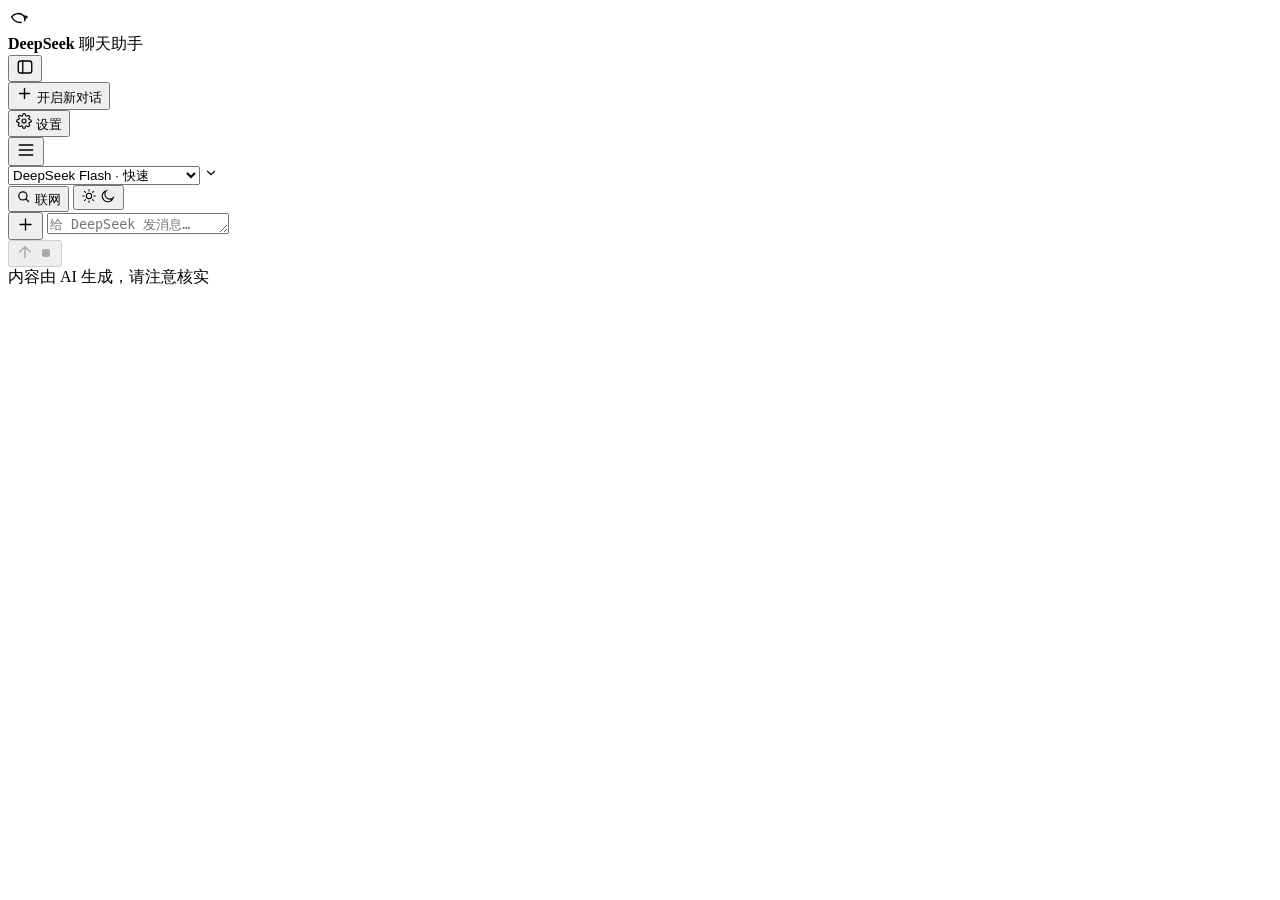
==== public/index.html @ 434c4b9a "Initial commit: DeepSeek chat app Zero-dependency Node 20+ chat client for DeepSeek's official tool " ====
<!DOCTYPE html>
<html lang="zh-CN" data-theme="light">
<head>
<meta charset="UTF-8">
<meta name="viewport" content="width=device-width, initial-scale=1.0, viewport-fit=cover">
<meta name="theme-color" content="#f7f5f0">
<script>
  // 主题必须在首帧前确定，避免闪白/闪黑
  (function () {
    var saved = null;
    try { saved = localStorage.getItem('ds.theme'); } catch (e) {}
    var dark = saved ? saved === '"dark"' || saved === 'dark'
                     : matchMedia('(prefers-color-scheme: dark)').matches;
    var t = dark ? 'dark' : 'light';
    document.documentElement.dataset.theme = t;
    document.querySelector('meta[name=theme-color]').setAttribute('content', t === 'dark' ? '#17150f' : '#f7f5f0');
  })();
</script>
<title>DeepSeek 聊天助手</title>
<link rel="icon" href="data:image/svg+xml,%3Csvg xmlns='http://www.w3.org/2000/svg' viewBox='0 0 32 32'%3E%3Ctext y='26' font-size='26'%3E%F0%9F%90%8B%3C/text%3E%3C/svg%3E">
<link rel="stylesheet" href="/style.css">
</head>
<body>
<div class="app" id="app">

  <!-- ================= 侧栏 ================= -->
  <aside class="sidebar" id="sidebar">
    <div class="sidebar-head">
      <div class="brand">
        <div class="brand-mark" aria-hidden="true">
          <svg viewBox="0 0 24 24" width="22" height="22" fill="none">
            <path d="M4 9.5C7 5.6 13.5 4.6 17 8.4c1.4 1.5 1.9 3.6 1.2 5.5"
                  stroke="currentColor" stroke-width="1.4" stroke-linecap="round"/>
            <path d="M18.6 8.6 21 9.9l-2.1 1.6" stroke="currentColor" stroke-width="1.4"
                  stroke-linecap="round" stroke-linejoin="round"/>
            <path d="M4 9.5c1.9 3.9 6 6.6 10.5 6.3" stroke="currentColor" stroke-width="1.4"
                  stroke-linecap="round"/>
          </svg>
        </div>
        <div class="brand-text">
          <strong>DeepSeek</strong>
          <span>聊天助手</span>
        </div>
      </div>
      <button class="btn-ghost icon-btn" id="btnCollapse" title="收起侧栏" aria-label="收起侧栏">
        <svg viewBox="0 0 24 24" width="18" height="18" fill="none" stroke="currentColor" stroke-width="1.8" stroke-linecap="round">
          <rect x="3" y="4" width="18" height="16" rx="3"/><path d="M9 4v16"/>
        </svg>
      </button>
    </div>

    <button class="new-chat" id="btnNew">
      <svg viewBox="0 0 24 24" width="17" height="17" fill="none" stroke="currentColor" stroke-width="2" stroke-linecap="round">
        <path d="M12 5v14M5 12h14"/>
      </svg>
      <span>开启新对话</span>
    </button>

    <div class="session-list" id="sessionList"></div>

    <div class="sidebar-foot">
      <button class="foot-btn" id="btnSettings">
        <svg viewBox="0 0 24 24" width="16" height="16" fill="none" stroke="currentColor" stroke-width="1.7" stroke-linecap="round">
          <circle cx="12" cy="12" r="3"/>
          <path d="M19.4 15a1.7 1.7 0 0 0 .34 1.87l.06.06a2 2 0 1 1-2.83 2.83l-.06-.06a1.7 1.7 0 0 0-1.87-.34 1.7 1.7 0 0 0-1.03 1.56V21a2 2 0 1 1-4 0v-.09A1.7 1.7 0 0 0 8.9 19.3a1.7 1.7 0 0 0-1.87.34l-.06.06a2 2 0 1 1-2.83-2.83l.06-.06A1.7 1.7 0 0 0 4.7 15a1.7 1.7 0 0 0-1.56-1.03H3a2 2 0 1 1 0-4h.09A1.7 1.7 0 0 0 4.7 8.9a1.7 1.7 0 0 0-.34-1.87l-.06-.06a2 2 0 1 1 2.83-2.83l.06.06A1.7 1.7 0 0 0 9 4.7h.09A1.7 1.7 0 0 0 10.1 3.14V3a2 2 0 1 1 4 0v.09a1.7 1.7 0 0 0 1.03 1.56 1.7 1.7 0 0 0 1.87-.34l.06-.06a2 2 0 1 1 2.83 2.83l-.06.06A1.7 1.7 0 0 0 19.3 9v.09a1.7 1.7 0 0 0 1.56 1.03H21a2 2 0 1 1 0 4h-.09A1.7 1.7 0 0 0 19.4 15Z"/>
        </svg>
        <span>设置</span>
        <span class="key-dot" id="keyDot" title="API Key 未配置"></span>
      </button>
    </div>
  </aside>
  <div class="scrim" id="scrim"></div>

  <!-- ================= 主区 ================= -->
  <main class="main">
    <header class="topbar">
      <button class="btn-ghost icon-btn menu-btn" id="btnMenu" aria-label="菜单">
        <svg viewBox="0 0 24 24" width="20" height="20" fill="none" stroke="currentColor" stroke-width="1.9" stroke-linecap="round">
          <path d="M4 6h16M4 12h16M4 18h16"/>
        </svg>
      </button>

      <div class="model-pick">
        <select id="modelSelect" aria-label="选择模型">
          <option value="deepseek-flash">DeepSeek Flash · 快速</option>
          <option value="deepseek-v4-pro">DeepSeek V4 Pro · 复杂推理</option>
        </select>
        <svg class="chev" viewBox="0 0 24 24" width="14" height="14" fill="none" stroke="currentColor" stroke-width="2" stroke-linecap="round">
          <path d="m6 9 6 6 6-6"/>
        </svg>
      </div>

      <button class="search-toggle" id="btnSearch" aria-pressed="true" title="联网搜索：开启">
        <svg viewBox="0 0 24 24" width="15" height="15" fill="none" stroke="currentColor" stroke-width="1.9" stroke-linecap="round">
          <circle cx="11" cy="11" r="6.5"/><path d="m20 20-3.6-3.6"/>
        </svg>
        <span>联网</span>
        <span class="switch"><i></i></span>
      </button>

      <button class="btn-ghost icon-btn theme-btn" id="btnTheme" title="切换明暗" aria-label="切换明暗">
        <svg class="ico-sun" viewBox="0 0 24 24" width="16" height="16" fill="none" stroke="currentColor" stroke-width="1.6" stroke-linecap="round">
          <circle cx="12" cy="12" r="4"/>
          <path d="M12 2.5v2M12 19.5v2M2.5 12h2M19.5 12h2M5.2 5.2l1.4 1.4M17.4 17.4l1.4 1.4M18.8 5.2l-1.4 1.4M6.6 17.4l-1.4 1.4"/>
        </svg>
        <svg class="ico-moon" viewBox="0 0 24 24" width="16" height="16" fill="none" stroke="currentColor" stroke-width="1.6" stroke-linecap="round">
          <path d="M20 14.5A8.5 8.5 0 1 1 9.5 4a6.8 6.8 0 0 0 10.5 10.5Z"/>
        </svg>
      </button>

      <div class="topbar-title" id="chatTitle"></div>
    </header>

    <div class="chat-scroll" id="scroll">
      <div class="chat-inner" id="messages"></div>
    </div>

    <div class="composer-wrap">
      <div class="attach-strip" id="attachStrip" hidden></div>
      <div class="composer" id="composer">
        <button class="icon-btn attach-btn" id="btnAttach" type="button" title="添加文件（PDF / Word / 图片…）" aria-label="添加文件">
          <svg viewBox="0 0 24 24" width="19" height="19" fill="none" stroke="currentColor" stroke-width="1.7" stroke-linecap="round">
            <path d="M12 5v14M5 12h14"/>
          </svg>
        </button>
        <input type="file" id="filePicker" multiple
               accept=".pdf,.doc,.docx,.ppt,.pptx,.png,.jpg,.jpeg,.webp,.gif,.bmp,.tiff,.txt,.md,.csv,.json,.xlsx,.xls,.epub,.mobi"
               hidden>
        <textarea id="input" rows="1" placeholder="给 DeepSeek 发消息…（Enter 发送，Shift+Enter 换行）" autocomplete="off"></textarea>
        <div class="composer-actions">
          <button class="edit-cancel" id="btnEditCancel" type="button" hidden title="取消编辑（Esc）">取消</button>
          <button class="send-btn" id="btnSend" disabled aria-label="发送">
            <svg class="ico-send" viewBox="0 0 24 24" width="18" height="18" fill="none" stroke="currentColor" stroke-width="2" stroke-linecap="round" stroke-linejoin="round">
              <path d="M12 19V5M5 12l7-7 7 7"/>
            </svg>
            <svg class="ico-stop" viewBox="0 0 24 24" width="16" height="16" fill="currentColor">
              <rect x="6" y="6" width="12" height="12" rx="2.5"/>
            </svg>
          </button>
        </div>
      </div>
      <div class="composer-hint">
        <span id="hintText">内容由 AI 生成，请注意核实</span>
        <span class="spacer"></span>
        <span id="usageText"></span>
      </div>
    </div>
  </main>
</div>

<!-- ================= 设置弹窗 ================= -->
<div class="modal-mask" id="settingsModal" hidden>
  <div class="modal" role="dialog" aria-modal="true" aria-labelledby="settingsTitle">
    <div class="modal-head">
      <h2 id="settingsTitle">设置</h2>
      <button class="btn-ghost icon-btn" id="btnCloseSettings" aria-label="关闭">
        <svg viewBox="0 0 24 24" width="18" height="18" fill="none" stroke="currentColor" stroke-width="2" stroke-linecap="round">
          <path d="M6 6l12 12M18 6 6 18"/>
        </svg>
      </button>
    </div>

    <div class="modal-body">
      <label class="field">
        <span class="field-label">DeepSeek API Key</span>
        <div class="input-row">
          <input type="password" id="apiKeyInput" placeholder="sk-…" autocomplete="off" spellcheck="false">
          <button class="btn-ghost small" id="btnToggleKey">显示</button>
        </div>
        <span class="field-hint">在 platform.deepseek.com →「API keys」创建。密钥只保存在本机 <code>data/config.json</code>，不会发往第三方。</span>
      </label>

      <label class="field">
        <span class="field-label">API 地址</span>
        <input type="text" id="baseUrlInput" placeholder="https://api.deepseek.com" spellcheck="false">
        <span class="field-hint">官方地址默认即可。用中转/自建服务时改成对应的 base URL。</span>
      </label>

      <label class="field switch-row">
        <span>
          <span class="field-label">联网搜索</span>
          <span class="field-hint">官方 <code>deepseek_web_search</code>，模型按需自主搜索并附引用。搜索/抓取各 5 元 / 1000 次。</span>
        </span>
        <input type="checkbox" id="searchCheck">
      </label>

      <label class="field switch-row">
        <span>
          <span class="field-label">阅读链接</span>
          <span class="field-hint">官方 <code>deepseek_read_url</code>，消息里出现网址时自动读取。</span>
        </span>
        <input type="checkbox" id="readUrlCheck">
      </label>

      <label class="field switch-row">
        <span>
          <span class="field-label">深度思考</span>
          <span class="field-hint">开启后模型先推理再回答；配合联网即「深度思考搜索」。</span>
        </span>
        <input type="checkbox" id="thinkingCheck">
      </label>

      <label class="field switch-row">
        <span>
          <span class="field-label">内容安全审核</span>
          <span class="field-hint">开启官方风控，命中风险时模型拒答。对外提供服务时建议开启。</span>
        </span>
        <input type="checkbox" id="safetyCheck">
      </label>

      <label class="field switch-row">
        <span>
          <span class="field-label">自动生成会话标题</span>
          <span class="field-hint">回答结束时由服务端生成简短标题。</span>
        </span>
        <input type="checkbox" id="titleCheck">
      </label>

      <label class="field">
        <span class="field-label">系统提示词</span>
        <textarea id="sysPromptInput" rows="5" spellcheck="false"></textarea>
        <span class="field-hint">决定助手的语气和边界，改动立即生效于新消息。</span>
      </label>

      <div class="search-status" id="searchStatus"></div>
    </div>

    <div class="modal-foot">
      <button class="btn-ghost" id="btnTestKey">测试连接</button>
      <span class="spacer"></span>
      <button class="btn-primary" id="btnSaveSettings">保存</button>
    </div>
  </div>
</div>

<div class="toast" id="toast" hidden></div>

<script type="module" src="/app.js"></script>
</body>
</html>
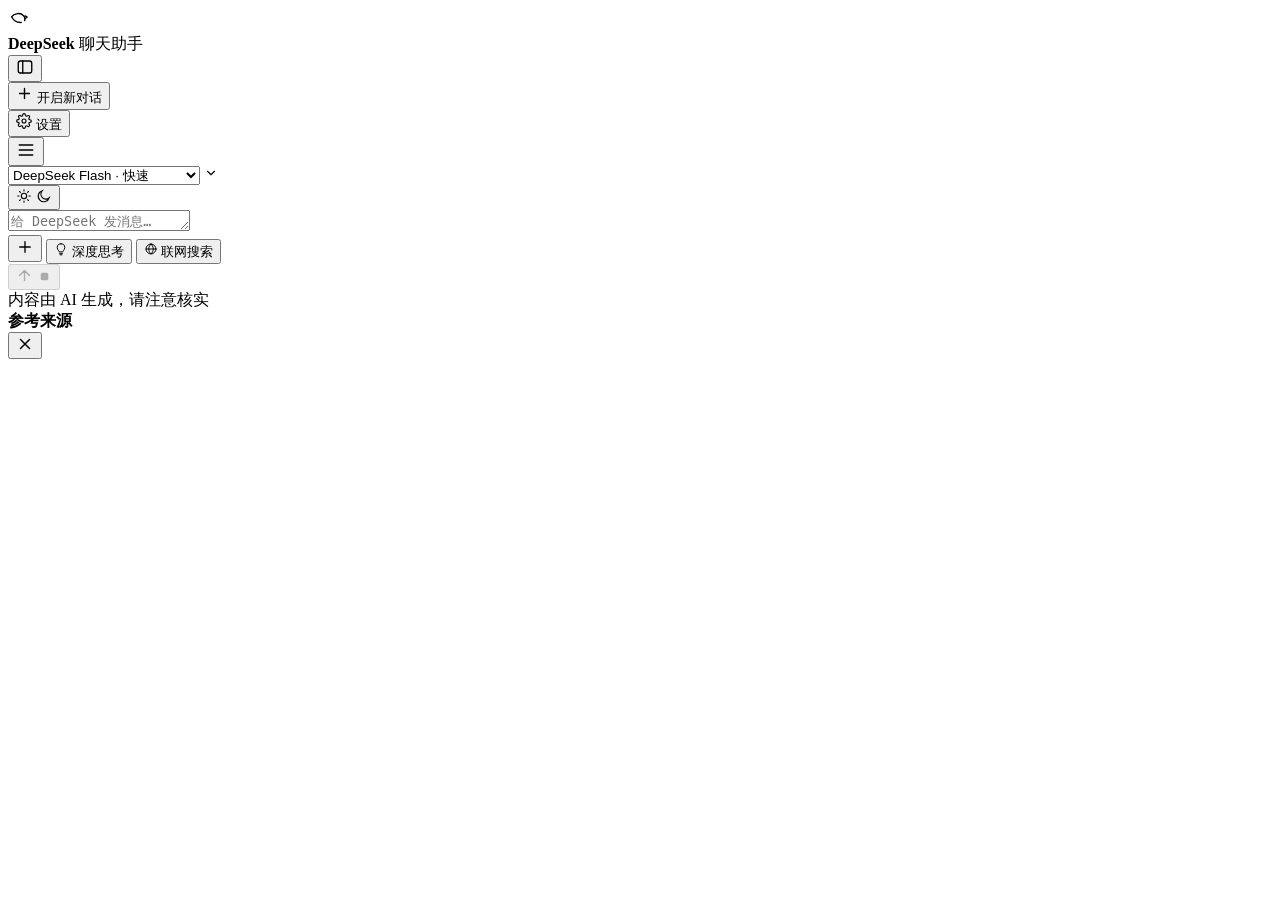
==== commit b707e4b2: "Rework web UI and fix thinking/title handling Web frontend: bubble-style messages with avatar, icon " ====
--- a/public/index.html
+++ b/public/index.html
@@ -90,25 +90,19 @@
         </svg>
       </div>
 
-      <button class="search-toggle" id="btnSearch" aria-pressed="true" title="联网搜索：开启">
-        <svg viewBox="0 0 24 24" width="15" height="15" fill="none" stroke="currentColor" stroke-width="1.9" stroke-linecap="round">
-          <circle cx="11" cy="11" r="6.5"/><path d="m20 20-3.6-3.6"/>
-        </svg>
-        <span>联网</span>
-        <span class="switch"><i></i></span>
-      </button>
-
-      <button class="btn-ghost icon-btn theme-btn" id="btnTheme" title="切换明暗" aria-label="切换明暗">
-        <svg class="ico-sun" viewBox="0 0 24 24" width="16" height="16" fill="none" stroke="currentColor" stroke-width="1.6" stroke-linecap="round">
-          <circle cx="12" cy="12" r="4"/>
-          <path d="M12 2.5v2M12 19.5v2M2.5 12h2M19.5 12h2M5.2 5.2l1.4 1.4M17.4 17.4l1.4 1.4M18.8 5.2l-1.4 1.4M6.6 17.4l-1.4 1.4"/>
-        </svg>
-        <svg class="ico-moon" viewBox="0 0 24 24" width="16" height="16" fill="none" stroke="currentColor" stroke-width="1.6" stroke-linecap="round">
-          <path d="M20 14.5A8.5 8.5 0 1 1 9.5 4a6.8 6.8 0 0 0 10.5 10.5Z"/>
-        </svg>
-      </button>
-
       <div class="topbar-title" id="chatTitle"></div>
+
+      <div class="topbar-right">
+        <button class="btn-ghost icon-btn theme-btn" id="btnTheme" title="切换明暗" aria-label="切换明暗">
+          <svg class="ico-sun" viewBox="0 0 24 24" width="16" height="16" fill="none" stroke="currentColor" stroke-width="1.6" stroke-linecap="round">
+            <circle cx="12" cy="12" r="4"/>
+            <path d="M12 2.5v2M12 19.5v2M2.5 12h2M19.5 12h2M5.2 5.2l1.4 1.4M17.4 17.4l1.4 1.4M18.8 5.2l-1.4 1.4M6.6 17.4l-1.4 1.4"/>
+          </svg>
+          <svg class="ico-moon" viewBox="0 0 24 24" width="16" height="16" fill="none" stroke="currentColor" stroke-width="1.6" stroke-linecap="round">
+            <path d="M20 14.5A8.5 8.5 0 1 1 9.5 4a6.8 6.8 0 0 0 10.5 10.5Z"/>
+          </svg>
+        </button>
+      </div>
     </header>
 
     <div class="chat-scroll" id="scroll">
@@ -118,25 +112,40 @@
     <div class="composer-wrap">
       <div class="attach-strip" id="attachStrip" hidden></div>
       <div class="composer" id="composer">
-        <button class="icon-btn attach-btn" id="btnAttach" type="button" title="添加文件（PDF / Word / 图片…）" aria-label="添加文件">
-          <svg viewBox="0 0 24 24" width="19" height="19" fill="none" stroke="currentColor" stroke-width="1.7" stroke-linecap="round">
-            <path d="M12 5v14M5 12h14"/>
-          </svg>
-        </button>
-        <input type="file" id="filePicker" multiple
-               accept=".pdf,.doc,.docx,.ppt,.pptx,.png,.jpg,.jpeg,.webp,.gif,.bmp,.tiff,.txt,.md,.csv,.json,.xlsx,.xls,.epub,.mobi"
-               hidden>
-        <textarea id="input" rows="1" placeholder="给 DeepSeek 发消息…（Enter 发送，Shift+Enter 换行）" autocomplete="off"></textarea>
-        <div class="composer-actions">
-          <button class="edit-cancel" id="btnEditCancel" type="button" hidden title="取消编辑（Esc）">取消</button>
-          <button class="send-btn" id="btnSend" disabled aria-label="发送">
-            <svg class="ico-send" viewBox="0 0 24 24" width="18" height="18" fill="none" stroke="currentColor" stroke-width="2" stroke-linecap="round" stroke-linejoin="round">
-              <path d="M12 19V5M5 12l7-7 7 7"/>
-            </svg>
-            <svg class="ico-stop" viewBox="0 0 24 24" width="16" height="16" fill="currentColor">
-              <rect x="6" y="6" width="12" height="12" rx="2.5"/>
+        <textarea id="input" rows="1" placeholder="给 DeepSeek 发消息…" autocomplete="off"></textarea>
+        <div class="composer-tools">
+          <button class="icon-btn attach-btn" id="btnAttach" type="button" title="添加文件（PDF / Word / 图片…）" aria-label="添加文件">
+            <svg viewBox="0 0 24 24" width="18" height="18" fill="none" stroke="currentColor" stroke-width="1.8" stroke-linecap="round">
+              <path d="M12 5v14M5 12h14"/>
             </svg>
           </button>
+          <input type="file" id="filePicker" multiple
+                 accept=".pdf,.doc,.docx,.ppt,.pptx,.png,.jpg,.jpeg,.webp,.gif,.bmp,.tiff,.txt,.md,.csv,.json,.xlsx,.xls,.epub,.mobi"
+                 hidden>
+          <button class="tool-pill" id="btnThink" type="button" aria-pressed="false" title="深度思考：模型先推理再回答，慢一些但更深入">
+            <svg viewBox="0 0 24 24" width="14" height="14" fill="none" stroke="currentColor" stroke-width="1.7" stroke-linecap="round" stroke-linejoin="round">
+              <path d="M12 3a6.5 6.5 0 0 0-6.5 6.5c0 2.4 1.3 3.9 2.3 5.2.6.8.9 1.6 1 2.3h6.4c.1-.7.4-1.5 1-2.3 1-1.3 2.3-2.8 2.3-5.2A6.5 6.5 0 0 0 12 3Z"/>
+              <path d="M9.5 20h5M10.5 22h3"/>
+            </svg>
+            <span>深度思考</span>
+          </button>
+          <button class="tool-pill" id="btnSearch" type="button" aria-pressed="true" title="联网搜索：遇到时效性问题自动搜索并附引用">
+            <svg viewBox="0 0 24 24" width="14" height="14" fill="none" stroke="currentColor" stroke-width="1.7" stroke-linecap="round">
+              <circle cx="12" cy="12" r="8.5"/><path d="M3.5 12h17M12 3.5c2.5 2.3 3.8 5.2 3.8 8.5s-1.3 6.2-3.8 8.5c-2.5-2.3-3.8-5.2-3.8-8.5S9.5 5.8 12 3.5Z"/>
+            </svg>
+            <span>联网搜索</span>
+          </button>
+          <div class="composer-actions">
+            <button class="edit-cancel" id="btnEditCancel" type="button" hidden title="取消编辑（Esc）">取消</button>
+            <button class="send-btn" id="btnSend" disabled aria-label="发送">
+              <svg class="ico-send" viewBox="0 0 24 24" width="17" height="17" fill="none" stroke="currentColor" stroke-width="2" stroke-linecap="round" stroke-linejoin="round">
+                <path d="M12 19V5M5 12l7-7 7 7"/>
+              </svg>
+              <svg class="ico-stop" viewBox="0 0 24 24" width="15" height="15" fill="currentColor">
+                <rect x="6" y="6" width="12" height="12" rx="2.5"/>
+              </svg>
+            </button>
+          </div>
         </div>
       </div>
       <div class="composer-hint">
@@ -145,7 +154,27 @@
         <span id="usageText"></span>
       </div>
     </div>
+    <button class="jump-latest" id="btnJumpLatest" hidden aria-label="回到最新">
+      <svg viewBox="0 0 24 24" width="16" height="16" fill="none" stroke="currentColor" stroke-width="2" stroke-linecap="round" stroke-linejoin="round"><path d="M12 5v14M5 12l7 7 7-7"/></svg>
+      <span>回到最新</span>
+    </button>
   </main>
+
+  <div class="sources-scrim" id="sourcesScrim"></div>
+  <aside class="sources-drawer" id="sourcesDrawer" aria-label="参考来源" aria-hidden="true">
+    <div class="sources-head">
+      <div class="sources-head-title">
+        <strong id="sourcesTitle">参考来源</strong>
+        <span class="sources-count" id="sourcesCount"></span>
+      </div>
+      <button class="btn-ghost icon-btn" id="btnCloseSources" aria-label="关闭来源">
+        <svg viewBox="0 0 24 24" width="18" height="18" fill="none" stroke="currentColor" stroke-width="2" stroke-linecap="round">
+          <path d="M6 6l12 12M18 6 6 18"/>
+        </svg>
+      </button>
+    </div>
+    <div class="sources-body" id="sourcesBody"></div>
+  </aside>
 </div>
 
 <!-- ================= 设置弹窗 ================= -->
